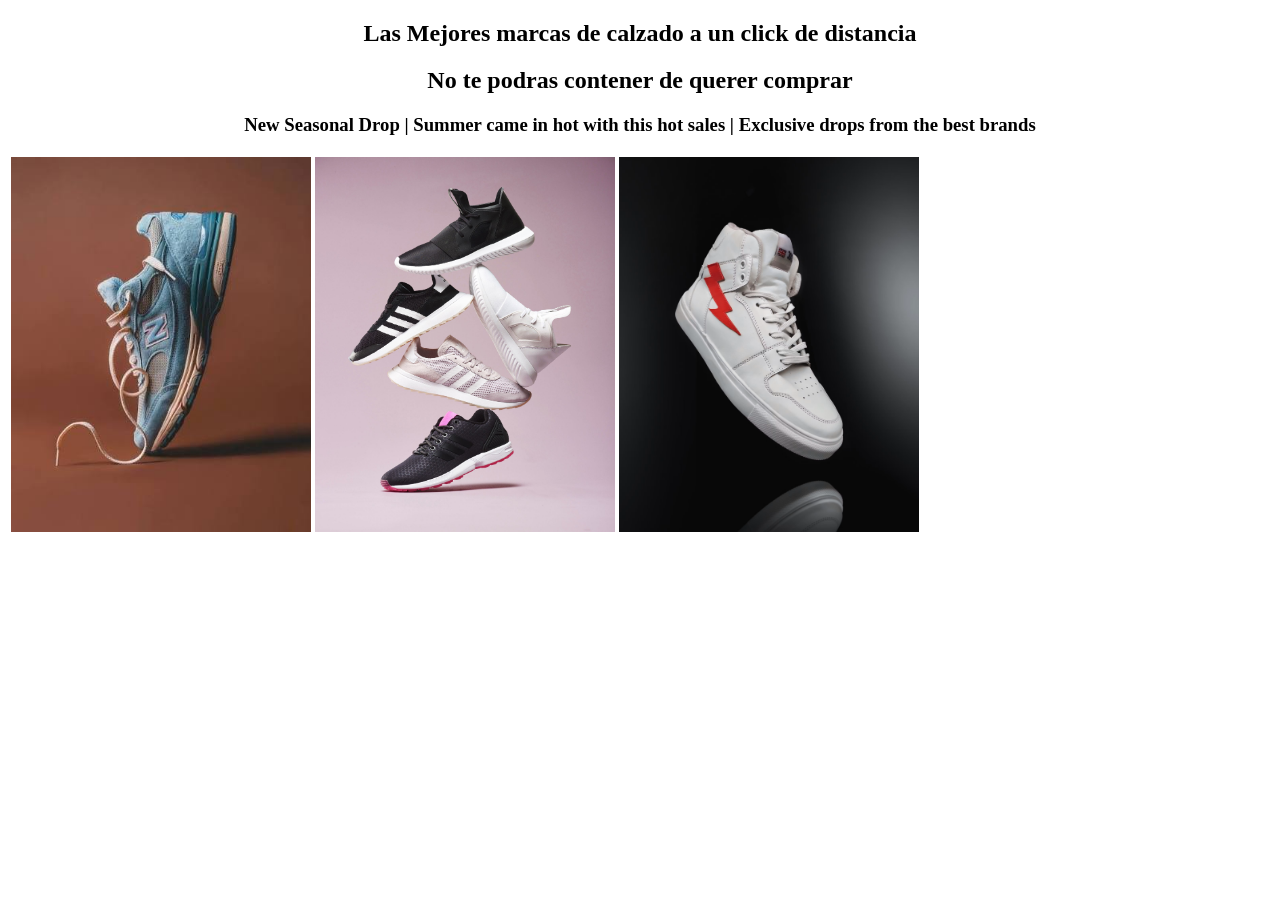
==== Santiago/Index.html @ 2e46e8d8 "Inicio del Proyecto" ====
<!DOCTYPE html>
<html lang="en">
<head>
    <meta charset="UTF-8">
    <meta name="viewport" content="width=device-width, initial-scale=1.0">
    <title>404 Shoes | Calzado para todos en a un solo click</title>
</head>
<body>
    <header>
        <section>
            <h1><center>Las Mejores marcas de calzado a un click de distancia</center></h1>
            <h2><center>No te podras contener de querer comprar</center></h2>
        </section>
    </header>

    <main>
        <section>
            <h3><center>New Seasonal Drop | Summer came in hot with this hot sales | Exclusive drops from the best brands</center></h3>
            <table> 
                <tbody>
                    <tr>
                        <td><img src="../Assets/Images/Shoes_example1.png" alt="zapatillas" width="300" height="375"></td>
                        <td><img src="../Assets/Images/Shoes_example2.png" alt="Zapatillas" width="300" height="375"></td>
                        <td><img src="../Assets/Images/Shoes_example3.png" alt="Zapatillas" width="300" height="375"></td>
                    </tr>
                </tbody>
            </table>
        </section>
    </main>
</body>
</html>
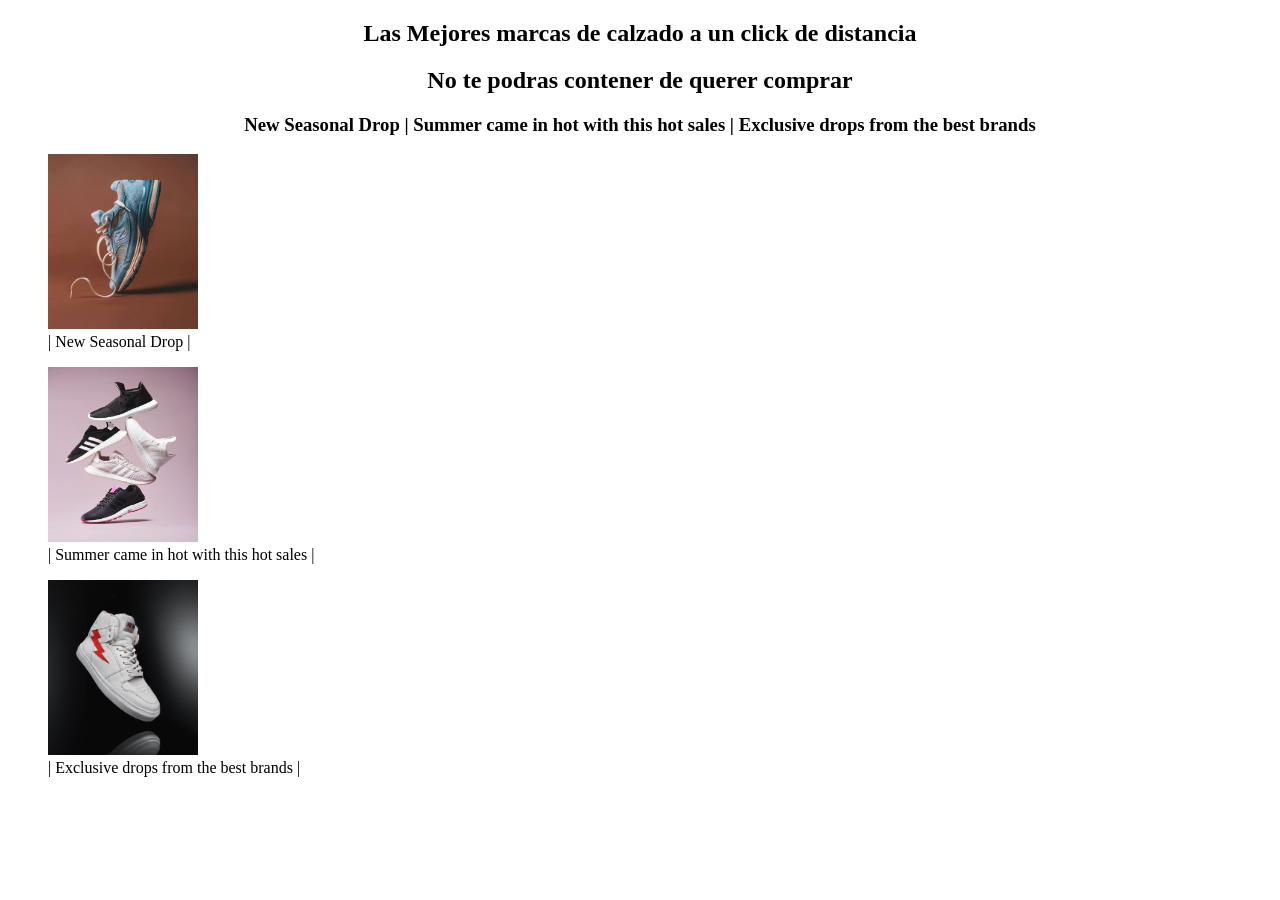
==== commit fbabafc2: "Se Crea paginas de hot sales, seasonal y members only drops, y se les enlaza al index" ====
--- a/Santiago/Index.html
+++ b/Santiago/Index.html
@@ -16,15 +16,19 @@
     <main>
         <section>
             <h3><center>New Seasonal Drop | Summer came in hot with this hot sales | Exclusive drops from the best brands</center></h3>
-            <table> 
-                <tbody>
-                    <tr>
-                        <td><img src="../Assets/Images/Shoes_example1.png" alt="zapatillas" width="300" height="375"></td>
-                        <td><img src="../Assets/Images/Shoes_example2.png" alt="Zapatillas" width="300" height="375"></td>
-                        <td><img src="../Assets/Images/Shoes_example3.png" alt="Zapatillas" width="300" height="375"></td>
-                    </tr>
-                </tbody>
-            </table>
+                        <figure>
+                            <a href=""></a>
+                                <img src="../Assets/Images/Shoes_example1.png" alt="zapatillas" width="150" height="175">
+                                <figcaption>| New Seasonal Drop |</figcaption>
+                        </figure>
+                        <figure>
+                            <img src="../Assets/Images/Shoes_example2.png" alt="Zapatillas" width="150" height="175">
+                            <figcaption> | Summer came in hot with this hot sales |</figcaption>
+                        </figure>
+                        <figure>
+                            <img src="../Assets/Images/Shoes_example3.png" alt="Zapatillas" width="150" height="175">
+                            <figcaption>| Exclusive drops from the best brands |</figcaption>
+                        </figure>
         </section>
     </main>
 </body>
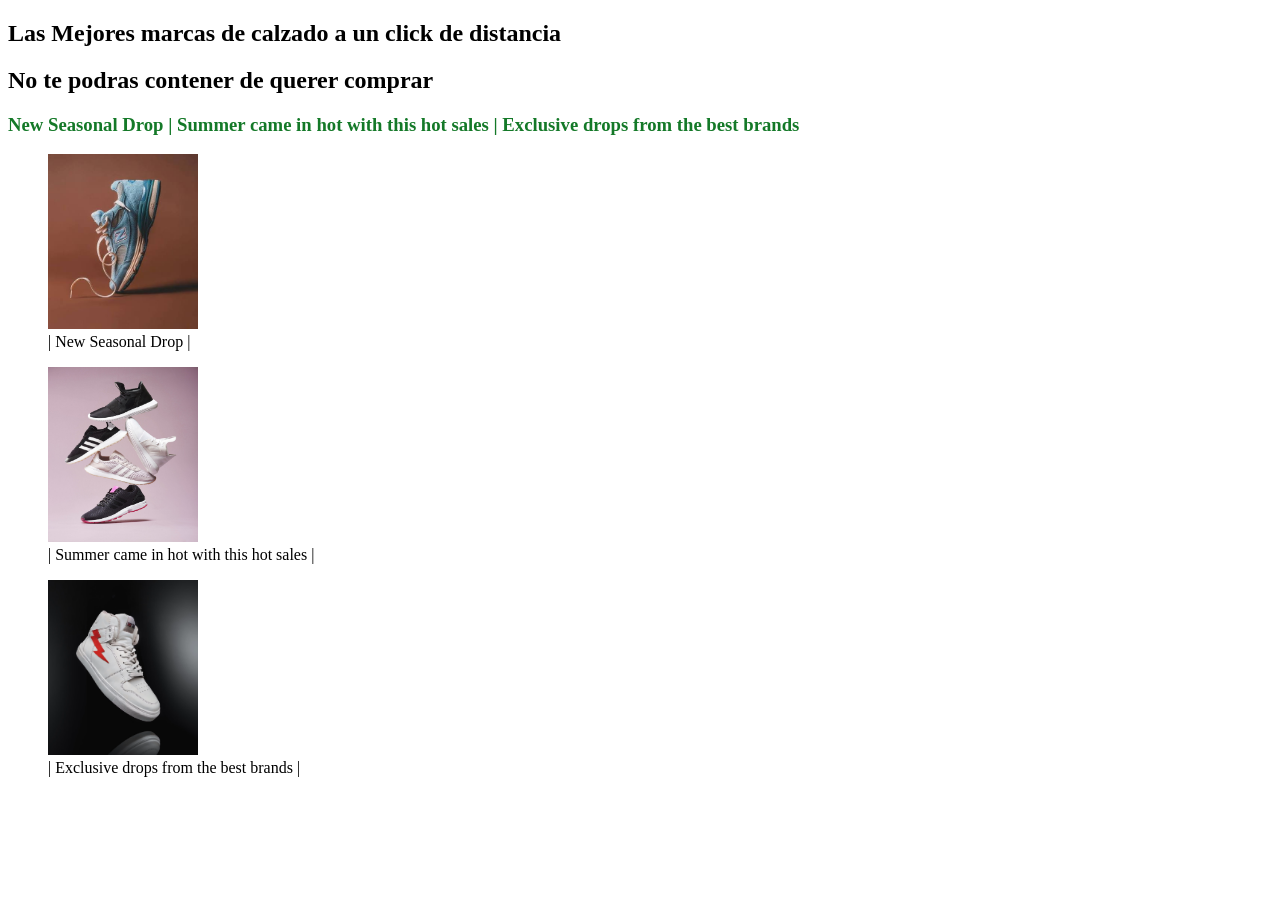
==== commit 55112662: "Se Crea paginas de hot sales, seasonal y members only drops, y se les enlaza al index" ====
--- a/Santiago/Index.html
+++ b/Santiago/Index.html
@@ -4,29 +4,35 @@
     <meta charset="UTF-8">
     <meta name="viewport" content="width=device-width, initial-scale=1.0">
     <title>404 Shoes | Calzado para todos en a un solo click</title>
+    <link rel="stylesheet" href="../styles.css">
 </head>
 <body>
     <header>
         <section>
-            <h1><center>Las Mejores marcas de calzado a un click de distancia</center></h1>
-            <h2><center>No te podras contener de querer comprar</center></h2>
+            <h1>Las Mejores marcas de calzado a un click de distancia</h1>
+            <h2>No te podras contener de querer comprar</h2>
         </section>
     </header>
 
     <main>
         <section>
-            <h3><center>New Seasonal Drop | Summer came in hot with this hot sales | Exclusive drops from the best brands</center></h3>
+            <h3>New Seasonal Drop | Summer came in hot with this hot sales | Exclusive drops from the best brands</h3>
                         <figure>
-                            <a href=""></a>
+                            <a href="seasonal_drops.html">
                                 <img src="../Assets/Images/Shoes_example1.png" alt="zapatillas" width="150" height="175">
+                            </a>
                                 <figcaption>| New Seasonal Drop |</figcaption>
                         </figure>
                         <figure>
+                            <a href="hot_sales.html">
                             <img src="../Assets/Images/Shoes_example2.png" alt="Zapatillas" width="150" height="175">
-                            <figcaption> | Summer came in hot with this hot sales |</figcaption>
+                            </a>
+                                <figcaption> | Summer came in hot with this hot sales |</figcaption>
                         </figure>
                         <figure>
+                            <a href="MembersOnly_drops.html">
                             <img src="../Assets/Images/Shoes_example3.png" alt="Zapatillas" width="150" height="175">
+                            </a>
                             <figcaption>| Exclusive drops from the best brands |</figcaption>
                         </figure>
         </section>
--- a/styles.css
+++ b/styles.css
@@ -0,0 +1,3 @@
+h3 {
+    color: rgb(20, 121, 40);
+}
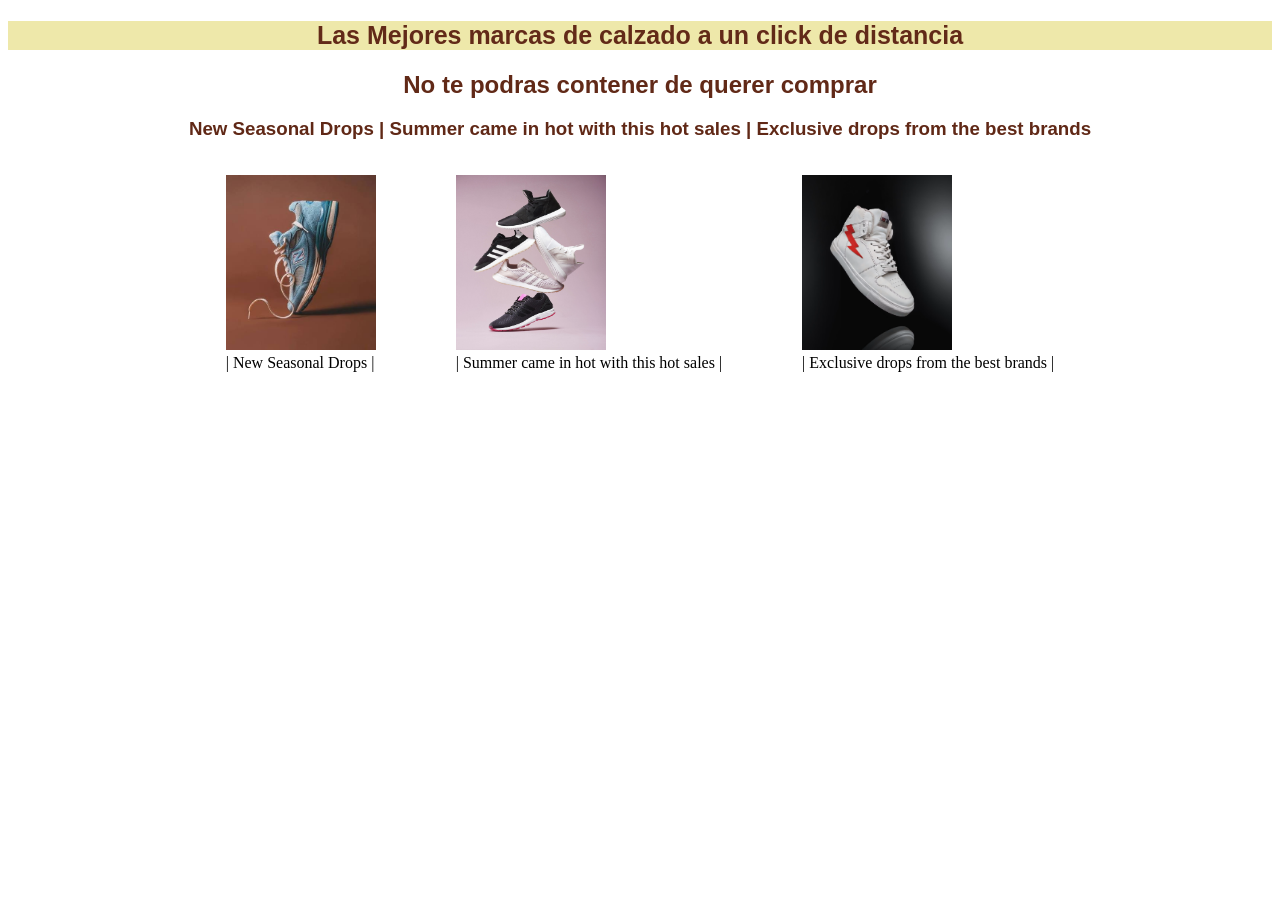
==== commit dead2645: "Se agregan titulos y el logo de la pagina" ====
--- a/Santiago/Index.html
+++ b/Santiago/Index.html
@@ -16,12 +16,13 @@
 
     <main>
         <section>
-            <h3>New Seasonal Drop | Summer came in hot with this hot sales | Exclusive drops from the best brands</h3>
+            <h3>New Seasonal Drops | Summer came in hot with this hot sales | Exclusive drops from the best brands</h3>
+            <div class="ofertas_flash">
                         <figure>
                             <a href="seasonal_drops.html">
                                 <img src="../Assets/Images/Shoes_example1.png" alt="zapatillas" width="150" height="175">
                             </a>
-                                <figcaption>| New Seasonal Drop |</figcaption>
+                                <figcaption>| New Seasonal Drops |</figcaption>
                         </figure>
                         <figure>
                             <a href="hot_sales.html">
@@ -35,6 +36,7 @@
                             </a>
                             <figcaption>| Exclusive drops from the best brands |</figcaption>
                         </figure>
+            </div>
         </section>
     </main>
 </body>
--- a/styles.css
+++ b/styles.css
@@ -1,3 +1,15 @@
-h3 {
-    color: rgb(20, 121, 40);
+h1 { text-align: center; background-color: palegoldenrod; font-family: Arial, Helvetica, sans-serif; font-size: 25px;
+    color: rgb(98, 42, 24)
+}
+h2 { text-align: center; font-family: 'Franklin Gothic Medium', 'Arial Narrow', Arial, sans-serif;
+    color: rgb(97, 41, 23)
+}
+h3 { text-align: center; font-family: 'Lucida Sans', 'Lucida Sans Regular', 'Lucida Grande', 'Lucida Sans Unicode', Geneva, Verdana, sans-serif;
+    color: rgb(96, 40, 22);
+}
+.ofertas_flash{
+    display: flex;
+    flex-wrap: wrap;
+    justify-content: center;
+    gap: 20;
 }
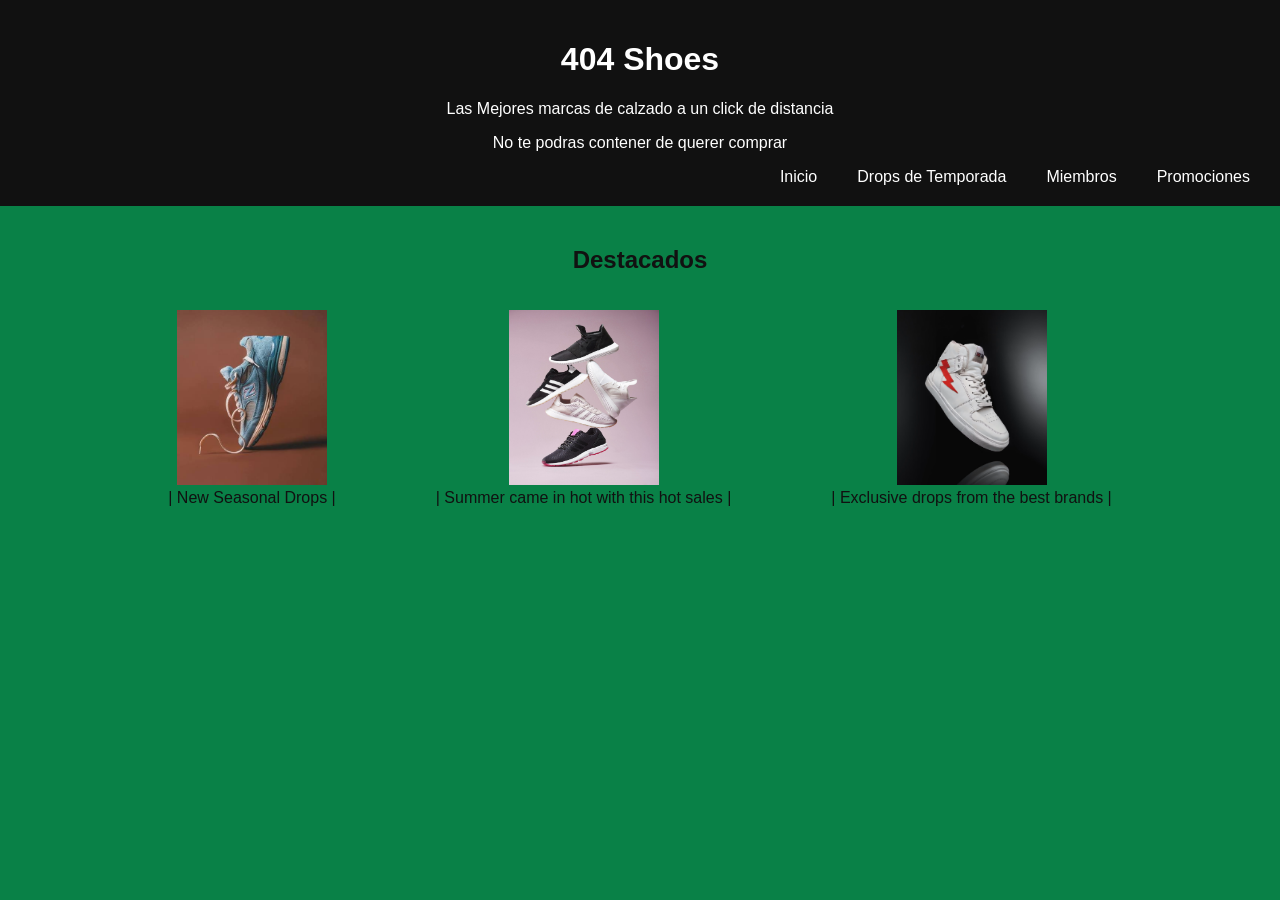
==== commit 117f04d1: "Agrego cambios al index" ====
--- a/Santiago/Index.html
+++ b/Santiago/Index.html
@@ -1,22 +1,32 @@
 <!DOCTYPE html>
-<html lang="en">
+<html lang="es">
 <head>
     <meta charset="UTF-8">
     <meta name="viewport" content="width=device-width, initial-scale=1.0">
-    <title>404 Shoes | Calzado para todos en a un solo click</title>
+    <meta name="description" content="Las mejores marcas del mercado a un solo click de distancia">
+    <title>404 Shoes | Calzado para todos en un solo click</title>
     <link rel="stylesheet" href="../styles.css">
 </head>
 <body>
     <header>
-        <section>
-            <h1>Las Mejores marcas de calzado a un click de distancia</h1>
-            <h2>No te podras contener de querer comprar</h2>
-        </section>
+        <h1>404 Shoes</h1>
+        <div>
+            <p>Las Mejores marcas de calzado a un click de distancia</p>
+            <p>No te podras contener de querer comprar</p>
+        </div>
+        <nav class="menu">
+            <ul>
+                <li><a href="index.html">Inicio</a></li>
+                <li><a href="seasonal_drops.html">Drops de Temporada</a></li>
+                <li><a href="members.html">Miembros</a></li>
+                <li><a href="hot_sales.html">Promociones</a></li>
+            </ul>
+        </nav>
     </header>
 
     <main>
         <section>
-            <h3>New Seasonal Drops | Summer came in hot with this hot sales | Exclusive drops from the best brands</h3>
+            <h2>Destacados</h2>
             <div class="ofertas_flash">
                         <figure>
                             <a href="seasonal_drops.html">
--- a/styles.css
+++ b/styles.css
@@ -1,15 +1,63 @@
-h1 { text-align: center; background-color: palegoldenrod; font-family: Arial, Helvetica, sans-serif; font-size: 25px;
-    color: rgb(98, 42, 24)
+body {
+    font-family: arial, sans-serif;
+    background-color: rgb(9, 129, 71);
+    color: #111111;
+    margin: 0;
 }
-h2 { text-align: center; font-family: 'Franklin Gothic Medium', 'Arial Narrow', Arial, sans-serif;
-    color: rgb(97, 41, 23)
+header {
+    background-color: #111111;
+    color: white;
+    text-align: center;
+    padding: 20px;
 }
-h3 { text-align: center; font-family: 'Lucida Sans', 'Lucida Sans Regular', 'Lucida Grande', 'Lucida Sans Unicode', Geneva, Verdana, sans-serif;
-    color: rgb(96, 40, 22);
+main {
+    text-align: center;
+    padding: 20px;
+
 }
+
 .ofertas_flash{
     display: flex;
     flex-wrap: wrap;
     justify-content: center;
+    gap: 20px;
+}
+.menu ul {
+    display: flex;
+    flex-direction: row;
+    justify-content: right;
+    gap: 10px 20px;
+    list-style: none;
+    margin: 0;
+    padding: 0;
+}
+
+.menu a {
+    color: white;
+    margin: 0 10px;
+    text-decoration: none;
+}
+
+.menu a:hover{
+    color: #e63548;
     gap: 20;
+}
+.formulario{
+    text-align: left;
+    display: flex;
+    flex-direction: column;
+    align-items: flex-start;
+    gap: 1px;       
+}
+.boton{
+    background-color: palegoldenrod;
+    border-radius: 20px;
+    border: 2px solid rgb(98, 42, 24);
+    padding: 10px 20px;
+    text-align: center;
+    text-decoration: none;
+    display: inline-block;
+    font-size: 16px;
+    margin: 4px 2px;
+    cursor: pointer;
 }
